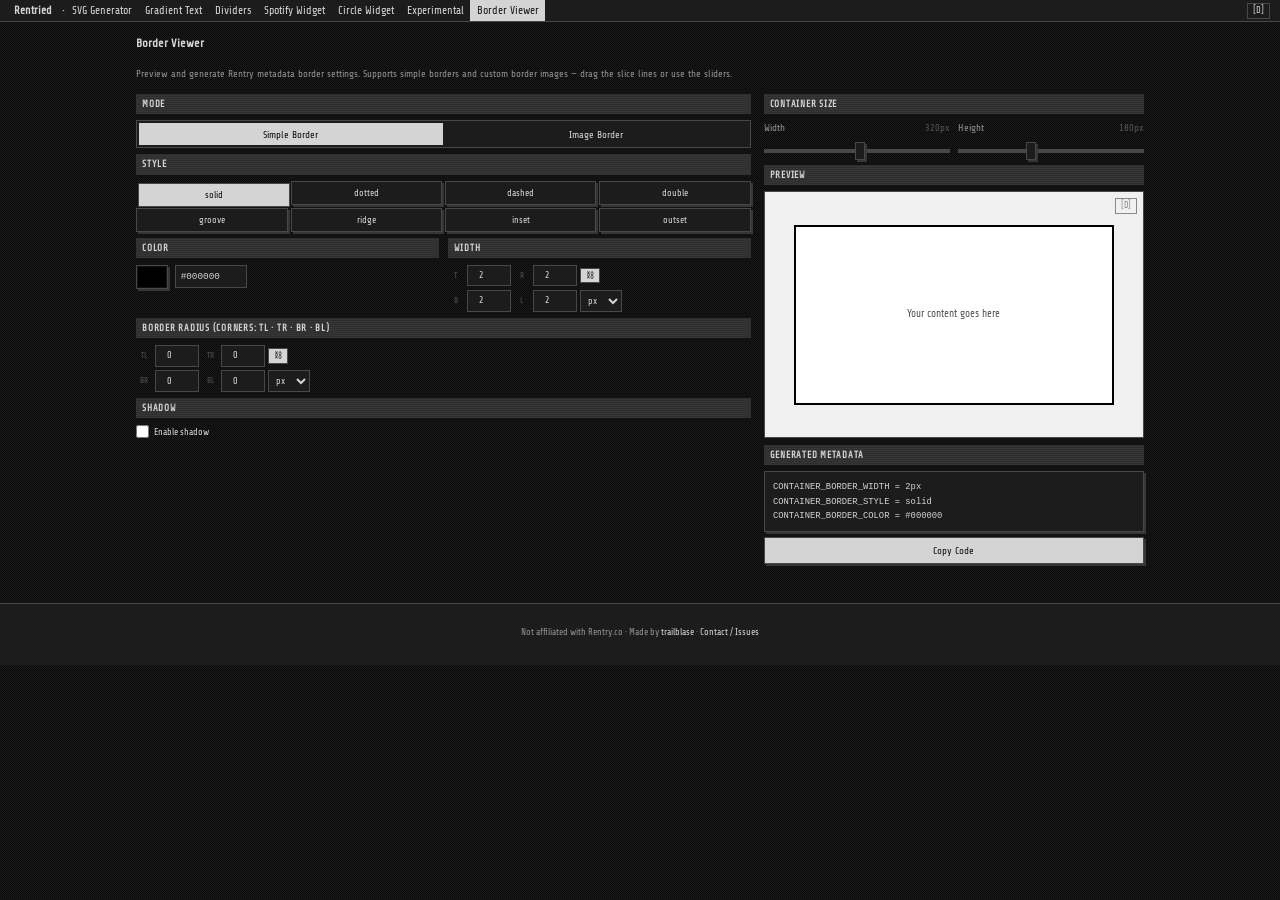
==== border-viewer/index.html @ 6f310398 "new UI and border tool" ====
<!DOCTYPE html>
<html lang="en" data-theme="dark">
<head>
  <meta charset="UTF-8">
  <meta name="viewport" content="width=device-width, initial-scale=1.0">
  <title>Border Viewer — Rentried</title>
  <link rel="preconnect" href="https://fonts.googleapis.com">
  <link rel="preconnect" href="https://fonts.gstatic.com" crossorigin>
  <link href="https://fonts.googleapis.com/css2?family=Share+Tech&display=swap" rel="stylesheet">
  <link rel="stylesheet" href="https://cdn.jsdelivr.net/npm/bootstrap@5.3.3/dist/css/bootstrap.min.css">
  <link rel="stylesheet" href="../shared/styles.css">
  <script>document.documentElement.setAttribute('data-theme', localStorage.getItem('rentried-theme') || 'dark');</script>
  <style>
    .slice-wrap {
      position: relative;
      border: 1px solid var(--border);
      margin-bottom: 0.5rem;
      background: var(--surface-alt);
    }
    #sliceCanvas {
      display: block;
      width: 100%;
      height: auto;
      cursor: crosshair;
    }
    .preview-outer {
      min-height: 240px;
      display: flex;
      align-items: center;
      justify-content: center;
      padding: 2.5rem;
      overflow: visible;
      background: #f0f0f0;
      border: 1px solid var(--border);
      position: relative;
    }
    .preview-outer.dark-bg { background: #1a1a1a; }
    #previewBox {
      box-sizing: border-box;
      display: flex;
      align-items: center;
      justify-content: center;
      padding: 1rem;
      flex-shrink: 0;
      font-size: 0.8rem;
      color: #555;
      text-align: center;
      background: #fff;
      min-width: 60px;
      min-height: 40px;
    }
    .preview-outer.dark-bg #previewBox {
      background: #222;
      color: #aaa;
    }
    .unit-sel {
      background: var(--input-bg);
      border: 1px solid var(--border);
      color: var(--text);
      font-family: inherit;
      font-size: 0.7rem;
      padding: 0 3px;
      height: 22px;
      cursor: pointer;
    }
    .side-row {
      display: flex;
      align-items: center;
      gap: 3px;
    }
    .side-lbl {
      font-size: 0.62rem;
      color: var(--text-subtle);
      min-width: 16px;
      text-align: center;
    }
    .side-num {
      width: 44px;
      padding: 0.2rem 0.3rem;
      font-size: 0.75rem;
      text-align: center;
    }
    .link-btn {
      background: none;
      border: 1px solid var(--border);
      color: var(--text-subtle);
      cursor: pointer;
      font-size: 0.65rem;
      padding: 1px 5px;
      line-height: 1.4;
      flex-shrink: 0;
      transition: background 0s, color 0s, transform 0.12s cubic-bezier(0.34, 1.56, 0.64, 1);
    }
    .link-btn.on {
      background: var(--active-bg);
      color: var(--active-text);
    }
    .link-btn:hover { transform: scale(1.1); }
    .theme-preview-btn {
      position: absolute;
      top: 6px;
      right: 6px;
      background: none;
      border: 1px solid #888;
      color: #888;
      font-family: inherit;
      font-size: 0.65rem;
      padding: 1px 5px;
      cursor: pointer;
      line-height: 1.4;
    }
    .slice-val {
      font-size: 0.68rem;
      color: var(--text-subtle);
      min-width: 30px;
      text-align: right;
      font-family: 'Courier New', monospace;
    }
    .inline-check {
      display: flex;
      align-items: center;
      gap: 5px;
      font-size: 0.72rem;
      color: var(--text);
    }
    .inline-check input { cursor: pointer; }
    .inline-check label { cursor: pointer; }
    .help-note {
      font-size: 0.68rem;
      color: var(--text-subtle);
      font-style: italic;
      margin-top: 3px;
    }
  </style>
</head>
<body data-page="border-viewer">
  <site-header active-page="border-viewer"></site-header>

  <div class="page">
    <div class="mb-3">
      <p class="page-title">Border Viewer</p>
      <p class="page-desc">Preview and generate Rentry metadata border settings. Supports simple borders and custom border images — drag the slice lines or use the sliders.</p>
    </div>

    <div class="tool-layout">

      <!-- ── Left: Controls ── -->
      <div class="d-flex flex-column gap-2" style="min-width:0">

        <!-- Mode -->
        <div>
          <div class="panel-header">Mode</div>
          <div class="toggle-group">
            <button class="toggle-btn active" data-mode="simple">Simple Border</button>
            <button class="toggle-btn" data-mode="image">Image Border</button>
          </div>
        </div>

        <!-- ══ SIMPLE ══ -->
        <div id="simplePanel">

          <div class="panel-header">Style</div>
          <div class="options-grid" style="grid-template-columns:repeat(4,1fr)">
            <button class="option-btn selected" data-style="solid">solid</button>
            <button class="option-btn" data-style="dotted">dotted</button>
            <button class="option-btn" data-style="dashed">dashed</button>
            <button class="option-btn" data-style="double">double</button>
            <button class="option-btn" data-style="groove">groove</button>
            <button class="option-btn" data-style="ridge">ridge</button>
            <button class="option-btn" data-style="inset">inset</button>
            <button class="option-btn" data-style="outset">outset</button>
          </div>

          <div class="controls-grid mt-2">
            <div>
              <div class="panel-header">Color</div>
              <div class="d-flex align-items-center gap-2">
                <input type="color" class="color-picker" id="bColor" value="#000000">
                <input type="text" class="hex-input" id="bColorHex" value="#000000">
              </div>
            </div>
            <div>
              <div class="panel-header">Width</div>
              <div class="side-row mb-1">
                <span class="side-lbl">T</span>
                <input type="number" class="number-input side-num side-inp" data-grp="bW" data-i="0" value="2" min="0" max="40">
                <span class="side-lbl">R</span>
                <input type="number" class="number-input side-num side-inp" data-grp="bW" data-i="1" value="2" min="0" max="40">
                <button class="link-btn on" data-link="bW" title="Link all sides">⛓</button>
              </div>
              <div class="side-row">
                <span class="side-lbl">B</span>
                <input type="number" class="number-input side-num side-inp" data-grp="bW" data-i="2" value="2" min="0" max="40">
                <span class="side-lbl">L</span>
                <input type="number" class="number-input side-num side-inp" data-grp="bW" data-i="3" value="2" min="0" max="40">
                <select class="unit-sel" data-unit="bW">
                  <option value="px">px</option>
                  <option value="%">%</option>
                  <option value="rem">rem</option>
                  <option value="vh">vh</option>
                  <option value="hw">hw</option>
                </select>
              </div>
            </div>
          </div>

          <div class="mt-2">
            <div class="panel-header">Border Radius (corners: TL · TR · BR · BL)</div>
            <div class="side-row mb-1">
              <span class="side-lbl">TL</span>
              <input type="number" class="number-input side-num side-inp" data-grp="bR" data-i="0" value="0" min="0" max="200">
              <span class="side-lbl">TR</span>
              <input type="number" class="number-input side-num side-inp" data-grp="bR" data-i="1" value="0" min="0" max="200">
              <button class="link-btn on" data-link="bR" title="Link all corners">⛓</button>
            </div>
            <div class="side-row">
              <span class="side-lbl">BR</span>
              <input type="number" class="number-input side-num side-inp" data-grp="bR" data-i="2" value="0" min="0" max="200">
              <span class="side-lbl">BL</span>
              <input type="number" class="number-input side-num side-inp" data-grp="bR" data-i="3" value="0" min="0" max="200">
              <select class="unit-sel" data-unit="bR">
                <option value="px">px</option>
                <option value="%">%</option>
                <option value="rem">rem</option>
                <option value="vh">vh</option>
                <option value="hw">hw</option>
              </select>
            </div>
          </div>

        </div>

        <!-- ══ IMAGE ══ -->
        <div id="imagePanel" style="display:none">

          <div class="panel-header">Image Source</div>
          <input type="text" class="text-input" id="imgUrl"
            placeholder="Paste image URL (e.g. from rentry.co/metadataborders)…"
            style="min-height:unset;padding:0.375rem 0.5rem;resize:none">
          <div class="d-flex align-items-center gap-2 mt-1">
            <input type="file" id="imgUpload" accept="image/*" style="font-size:12px;flex:1">
            <button class="btn-sm" id="imgClear" style="display:none">✕ Clear</button>
          </div>
          <p class="help-note">Uploaded files are previewed locally. For the metadata code, host the image and paste its URL.</p>

          <div class="panel-header mt-2">Slice — drag lines or use sliders</div>
          <div class="d-flex align-items-center gap-2 mb-1">
            <span style="font-size:0.7rem;color:var(--text-subtle)">Unit:</span>
            <div class="toggle-group" style="gap:2px">
              <button class="toggle-btn active" style="padding:1px 8px;font-size:0.7rem" data-slice-unit="%">%</button>
              <button class="toggle-btn" style="padding:1px 8px;font-size:0.7rem" data-slice-unit="">no-unit (0–20)</button>
            </div>
          </div>
          <div class="slice-wrap">
            <canvas id="sliceCanvas" width="300" height="200"></canvas>
          </div>
          <div class="side-row mb-1">
            <span class="side-lbl" style="min-width:14px">T</span>
            <input type="range" class="slider" id="sliceT" min="0" max="100" value="33" style="flex:1">
            <span class="slice-val" id="sliceTv">33%</span>
            <span class="side-lbl" style="min-width:14px;margin-left:6px">R</span>
            <input type="range" class="slider" id="sliceR" min="0" max="100" value="33" style="flex:1">
            <span class="slice-val" id="sliceRv">33%</span>
          </div>
          <div class="side-row mb-1">
            <span class="side-lbl" style="min-width:14px">B</span>
            <input type="range" class="slider" id="sliceB" min="0" max="100" value="33" style="flex:1">
            <span class="slice-val" id="sliceBv">33%</span>
            <span class="side-lbl" style="min-width:14px;margin-left:6px">L</span>
            <input type="range" class="slider" id="sliceL" min="0" max="100" value="33" style="flex:1">
            <span class="slice-val" id="sliceLv">33%</span>
          </div>
          <div class="inline-check mb-1">
            <input type="checkbox" id="sliceFill">
            <label for="sliceFill">Fill center (show image inside container)</label>
          </div>

          <div class="controls-grid mt-1">
            <div>
              <div class="panel-header">Image Width</div>
              <div class="side-row mb-1">
                <span class="side-lbl">T</span>
                <input type="number" class="number-input side-num side-inp" data-grp="iW" data-i="0" value="30" min="0" max="30">
                <span class="side-lbl">R</span>
                <input type="number" class="number-input side-num side-inp" data-grp="iW" data-i="1" value="30" min="0" max="30">
                <button class="link-btn on" data-link="iW">⛓</button>
              </div>
              <div class="side-row">
                <span class="side-lbl">B</span>
                <input type="number" class="number-input side-num side-inp" data-grp="iW" data-i="2" value="30" min="0" max="30">
                <span class="side-lbl">L</span>
                <input type="number" class="number-input side-num side-inp" data-grp="iW" data-i="3" value="30" min="0" max="30">
                <select class="unit-sel" data-unit="iW">
                  <option value="px">px</option>
                  <option value="%">%</option>
                  <option value="">no-unit</option>
                </select>
              </div>
            </div>
            <div>
              <div class="panel-header">Outset</div>
              <div class="side-row mb-1">
                <span class="side-lbl">T</span>
                <input type="number" class="number-input side-num side-inp" data-grp="iO" data-i="0" value="0" min="0" max="30">
                <span class="side-lbl">R</span>
                <input type="number" class="number-input side-num side-inp" data-grp="iO" data-i="1" value="0" min="0" max="30">
                <button class="link-btn on" data-link="iO">⛓</button>
              </div>
              <div class="side-row">
                <span class="side-lbl">B</span>
                <input type="number" class="number-input side-num side-inp" data-grp="iO" data-i="2" value="0" min="0" max="30">
                <span class="side-lbl">L</span>
                <input type="number" class="number-input side-num side-inp" data-grp="iO" data-i="3" value="0" min="0" max="30">
                <select class="unit-sel" data-unit="iO">
                  <option value="px">px</option>
                  <option value="">no-unit</option>
                </select>
              </div>
            </div>
          </div>

          <div class="mt-2">
            <div class="panel-header">Repeat</div>
            <div class="options-grid" style="grid-template-columns:repeat(4,1fr)">
              <button class="option-btn selected" data-repeat="stretch">stretch</button>
              <button class="option-btn" data-repeat="repeat">repeat</button>
              <button class="option-btn" data-repeat="round">round</button>
              <button class="option-btn" data-repeat="space">space</button>
            </div>
          </div>

        </div>

        <!-- ══ SHADOW ══ -->
        <div>
          <div class="panel-header">Shadow</div>
          <div class="inline-check mb-2">
            <input type="checkbox" id="shadowOn">
            <label for="shadowOn">Enable shadow</label>
          </div>
          <div id="shadowPanel" style="display:none">
            <div class="d-flex align-items-center gap-2 mb-2">
              <label class="ctrl-label">Color:</label>
              <input type="color" class="color-picker" id="shColor" value="#000000">
              <input type="text" class="hex-input" id="shColorHex" value="#000000">
            </div>
            <div class="controls-grid">
              <div>
                <div class="slider-label d-flex justify-content-between mb-1">
                  <span>Offset X</span><span id="shXv">0px</span>
                </div>
                <input type="range" class="slider" id="shX" min="-15" max="15" value="0">
              </div>
              <div>
                <div class="slider-label d-flex justify-content-between mb-1">
                  <span>Offset Y</span><span id="shYv">4px</span>
                </div>
                <input type="range" class="slider" id="shY" min="-15" max="15" value="4">
              </div>
              <div>
                <div class="slider-label d-flex justify-content-between mb-1">
                  <span>Spread</span><span id="shSpv">5px</span>
                </div>
                <input type="range" class="slider" id="shSp" min="0" max="30" value="5">
              </div>
              <div>
                <div class="slider-label d-flex justify-content-between mb-1">
                  <span>Blur</span><span id="shBlv">10px</span>
                </div>
                <input type="range" class="slider" id="shBl" min="0" max="30" value="10">
              </div>
            </div>
          </div>
        </div>

      </div>

      <!-- ── Right: Preview + Output ── -->
      <div class="tool-output">
        <div>

          <div class="panel-header">Container Size</div>
          <div class="controls-grid mb-2">
            <div>
              <div class="slider-label d-flex justify-content-between mb-1">
                <span>Width</span><span id="pwv">320px</span>
              </div>
              <input type="range" class="slider" id="pw" min="60" max="560" value="320">
            </div>
            <div>
              <div class="slider-label d-flex justify-content-between mb-1">
                <span>Height</span><span id="phv">180px</span>
              </div>
              <input type="range" class="slider" id="ph" min="40" max="400" value="180">
            </div>
          </div>

          <div class="panel-header">Preview</div>
          <div class="preview-outer mb-2" id="previewOuter">
            <button class="theme-preview-btn" id="previewThemeBtn">[D]</button>
            <div id="previewBox">Your content goes here</div>
          </div>

          <div class="panel-header">Generated Metadata</div>
          <div class="code-output" id="codeOutput"></div>
          <button class="copy-btn" id="copyBtn">Copy Code</button>

        </div>
      </div>

    </div>
  </div>

  <script src="https://cdn.jsdelivr.net/npm/bootstrap@5.3.3/dist/js/bootstrap.bundle.min.js"></script>
  <script type="module" src="border-viewer.js"></script>
  <site-footer></site-footer>
</body>
</html>
---- shared/styles.css ----
@import url('https://fonts.googleapis.com/css2?family=Share+Tech&display=swap');

:root {
  --bg: #ffffff;
  --surface: #ffffff;
  --surface-alt: #eeeeee;
  --surface-raised: #e2e2e2;
  --border: #000000;
  --border-strong: #000000;
  --text: #000000;
  --text-muted: #333333;
  --text-subtle: #666666;
  --btn-bg: #ffffff;
  --input-bg: #ffffff;
  --active-bg: #000000;
  --active-text: #ffffff;
  --radius: 0px;
  --radius-sm: 0px;
  --shadow: 2px 2px 0 #000000;
  --shadow-lg: 4px 4px 0 #000000;
}

[data-theme="dark"] {
  --bg: #121212;
  --surface: #1c1c1c;
  --surface-alt: #242424;
  --surface-raised: #2e2e2e;
  --border: #484848;
  --border-strong: #6e6e6e;
  --text: #d4d4d4;
  --text-muted: #909090;
  --text-subtle: #525252;
  --btn-bg: #1c1c1c;
  --input-bg: #1c1c1c;
  --active-bg: #d4d4d4;
  --active-text: #121212;
  --shadow: 2px 2px 0 #363636;
  --shadow-lg: 4px 4px 0 #363636;
}

[data-theme="dark"] .panel-header {
  background: var(--surface-raised);
  color: var(--text);
  background-image: repeating-linear-gradient(
    to bottom,
    rgba(255,255,255,0) 0px,
    rgba(255,255,255,0) 1px,
    rgba(255,255,255,0.04) 1px,
    rgba(255,255,255,0.04) 2px
  );
}

html {
  font-size: 13px;
}

body {
  font-family: 'Share Tech', sans-serif;
  background-color: #b8b8b8;
  background-image: repeating-conic-gradient(#c4c4c4 0% 25%, #acacac 0% 50%);
  background-size: 2px 2px;
  color: var(--text);
  line-height: 1.5;
  min-height: 100vh;
  -webkit-font-smoothing: antialiased;
  -moz-osx-font-smoothing: grayscale;
}

[data-theme="dark"] body {
  background-color: #121212;
  background-image: repeating-conic-gradient(#181818 0% 25%, #0c0c0c 0% 50%);
}

::selection {
  background: #000000;
  color: #ffffff;
}

[data-theme="dark"] ::selection {
  background: #ffffff;
  color: #000000;
}

site-header,
site-footer { display: contents; }

.site-header {
  display: flex;
  align-items: center;
  gap: 0;
  padding: 0 0.75rem;
  height: 22px;
  border-bottom: 1px solid var(--border);
  background: var(--surface);
  position: sticky;
  top: 0;
  z-index: 100;
}

.site-logo {
  font-size: 0.85rem;
  font-weight: 700;
  color: var(--text);
  text-decoration: none;
  display: inline-block;
  flex-shrink: 0;
  margin-right: 0.5rem;
  padding: 0 0.3rem;
  line-height: 22px;
  transition: background 0s, color 0s, transform 0.18s cubic-bezier(0.34, 1.56, 0.64, 1);
}

.site-logo:hover {
  background: var(--text);
  color: var(--surface);
}

.site-nav {
  display: flex;
  align-items: stretch;
  gap: 0;
  flex: 1;
  height: 100%;
}

.nav-link {
  font-size: 0.85rem;
  color: var(--text);
  text-decoration: none;
  padding: 0 0.5rem;
  display: flex;
  align-items: center;
  line-height: 1;
  transition: background 0s, color 0s;
}

.nav-link:hover {
  background: var(--text);
  color: var(--surface);
}

.nav-link.active {
  background: var(--text);
  color: var(--surface);
  font-weight: 400;
}

.nav-sep { display: none; }

.theme-toggle {
  background: none;
  border: 1px solid var(--border);
  color: var(--text);
  cursor: pointer;
  font-family: inherit;
  font-size: 0.7rem;
  padding: 1px 5px;
  line-height: 1;
  height: 16px;
  display: flex;
  align-items: center;
  margin-left: auto;
  flex-shrink: 0;
  transition: background 0s, color 0s, transform 0.2s cubic-bezier(0.34, 1.56, 0.64, 1);
}

.theme-toggle:hover {
  background: var(--text);
  color: var(--surface);
}

.page {
  max-width: 1040px;
  margin: 0 auto;
  padding: 1rem 1.25rem;
}

.page-title {
  font-size: 0.92rem;
  font-weight: 700;
  color: var(--text);
  letter-spacing: 0;
}

.page-desc {
  font-size: 0.77rem;
  color: var(--text-muted);
  margin-top: 0.2rem;
}

.page-desc a {
  color: var(--text);
  text-decoration: underline;
  text-underline-offset: 2px;
}

.page-desc a:hover {
  background: var(--text);
  color: var(--surface);
  text-decoration: none;
}

.tool-layout {
  display: grid;
  grid-template-columns: 1fr 380px;
  gap: 1rem;
  align-items: start;
}

.tool-output {
  position: sticky;
  top: 30px;
}

.panel-header {
  font-size: 0.72rem;
  font-weight: 700;
  text-transform: uppercase;
  letter-spacing: 0.08em;
  color: var(--active-text);
  background: var(--active-bg);
  margin-bottom: 0.5rem;
  padding: 3px 6px;
  background-image:
    repeating-linear-gradient(
      to bottom,
      rgba(255,255,255,0) 0px,
      rgba(255,255,255,0) 1px,
      rgba(255,255,255,0.08) 1px,
      rgba(255,255,255,0.08) 2px
    );
}

.controls-grid {
  display: grid;
  grid-template-columns: repeat(2, 1fr);
  gap: 0.625rem;
}

textarea.text-input {
  min-height: 70px;
  resize: none;
}

.section-label  { font-size: 0.77rem; color: var(--text-muted); }
.unit           { font-size: 0.77rem; color: var(--text-subtle); }
.slider-label   { font-size: 0.77rem; color: var(--text-muted); }
.slider-label span:last-child { font-family: inherit; color: var(--text-subtle); }
.divider        { height: 1px; background: var(--border); }

.ctrl-label {
  font-size: 0.77rem;
  color: var(--text);
  min-width: 40px;
}

.toggle-group {
  display: flex;
  background: var(--input-bg);
  border: 1px solid var(--border);
  padding: 2px;
  gap: 2px;
}

.toggle-btn {
  flex: 1;
  padding: 0.25rem 0.4rem;
  border: none;
  background: transparent;
  color: var(--text);
  font-family: inherit;
  font-size: 0.77rem;
  cursor: pointer;
  transition: background 0s, color 0s, transform 0.15s cubic-bezier(0.34, 1.56, 0.64, 1);
  touch-action: manipulation;
}

.toggle-btn:hover {
  background: var(--text);
  color: var(--surface);
}

.toggle-btn.active {
  background: var(--active-bg);
  color: var(--active-text);
  font-weight: 400;
  box-shadow: none;
}

.options-grid {
  display: grid;
  grid-template-columns: repeat(3, 1fr);
  gap: 3px;
}

.options-grid.cols-2 { grid-template-columns: repeat(2, 1fr); }

.options-grid.cols-4,
.direction-grid { grid-template-columns: repeat(4, 1fr); }

.option-btn {
  padding: 0.3rem 0.25rem;
  background: var(--btn-bg);
  border: 1px solid var(--border);
  color: var(--text);
  cursor: pointer;
  font-family: inherit;
  font-size: 0.72rem;
  text-align: center;
  transition: background 0s, color 0s, transform 0.12s cubic-bezier(0.34, 1.56, 0.64, 1), box-shadow 0.12s;
  touch-action: manipulation;
  user-select: none;
  box-shadow: var(--shadow);
}

.option-btn:hover {
  background: var(--text);
  color: var(--surface);
  box-shadow: none;
  transform: translate(2px, 2px);
}

.option-btn.selected {
  background: var(--active-bg);
  color: var(--active-text);
  box-shadow: none;
  transform: translate(2px, 2px);
}

.direction-btn {
  padding: 0.3rem;
  background: var(--btn-bg);
  border: 1px solid var(--border);
  color: var(--text);
  cursor: pointer;
  font-size: 1rem;
  text-align: center;
  transition: background 0s, color 0s, transform 0.12s cubic-bezier(0.34, 1.56, 0.64, 1), box-shadow 0.12s;
  touch-action: manipulation;
  box-shadow: var(--shadow);
}

.direction-btn:hover {
  background: var(--text);
  color: var(--surface);
  box-shadow: none;
  transform: translate(2px, 2px);
}

.direction-btn.selected {
  background: var(--active-bg);
  color: var(--active-text);
  box-shadow: none;
  transform: translate(2px, 2px);
}

.font-grid {
  display: grid;
  grid-template-columns: repeat(2, 1fr);
  gap: 2px;
  max-height: 175px;
  overflow-y: auto;
  padding-right: 0.25rem;
}

.font-option {
  padding: 0.2rem 0.375rem;
  background: none;
  border: none;
  color: var(--text);
  cursor: pointer;
  font-size: 0.72rem;
  text-align: left;
  white-space: nowrap;
  overflow: hidden;
  text-overflow: ellipsis;
  transition: background 0s, color 0s, transform 0.12s cubic-bezier(0.34, 1.56, 0.64, 1);
}

.font-option:hover {
  background: var(--text);
  color: var(--surface);
}

.font-option.selected {
  background: var(--active-bg);
  color: var(--active-text);
  font-weight: 400;
}

.text-input,
.hex-input,
.number-input {
  background: var(--input-bg);
  border: 1px solid var(--border);
  border-radius: 0;
  color: var(--text);
  font-family: inherit;
}

.text-input:focus,
.hex-input:focus,
.number-input:focus {
  outline: 2px solid var(--border);
  outline-offset: -2px;
}

.text-input {
  width: 100%;
  padding: 0.375rem 0.5rem;
  font-size: 0.85rem;
  resize: vertical;
  min-height: 64px;
  line-height: 1.5;
}

.text-input::placeholder { color: var(--text-subtle); }

.hex-input {
  width: 72px;
  padding: 0.25rem 0.375rem;
  font-family: 'Courier New', monospace;
  font-size: 0.72rem;
}

.number-input {
  width: 65px;
  padding: 0.25rem 0.375rem;
  font-size: 0.77rem;
  text-align: center;
}

select.number-input {
  cursor: pointer;
  text-align: left;
  width: 90px;
  appearance: none;
  background-image: url("data:image/svg+xml,%3Csvg xmlns='http://www.w3.org/2000/svg' width='10' height='6'%3E%3Cpath d='M0 0l5 6 5-6z' fill='%23000'/%3E%3C/svg%3E");
  background-repeat: no-repeat;
  background-position: right 8px center;
  padding-right: 24px;
}

[data-theme="dark"] select.number-input {
  background-image: url("data:image/svg+xml,%3Csvg xmlns='http://www.w3.org/2000/svg' width='10' height='6'%3E%3Cpath d='M0 0l5 6 5-6z' fill='%23fff'/%3E%3C/svg%3E");
}

select.number-input option {
  background: var(--input-bg);
  color: var(--text);
}

.color-picker {
  width: 32px;
  height: 24px;
  border: 1px solid var(--border);
  border-radius: 0;
  cursor: pointer;
  background: none;
  padding: 1px;
  box-shadow: var(--shadow);
}

.color-picker::-webkit-color-swatch-wrapper { padding: 0; }
.color-picker::-webkit-color-swatch { border: none; border-radius: 0; }

.slider {
  width: 100%;
  height: 4px;
  -webkit-appearance: none;
  appearance: none;
  background: var(--border);
  border-radius: 0;
  outline: none;
  cursor: pointer;
}

.slider::-webkit-slider-thumb {
  -webkit-appearance: none;
  width: 10px;
  height: 18px;
  background: var(--surface);
  border: 1px solid var(--border);
  border-radius: 0;
  cursor: pointer;
  transition: transform 0.15s cubic-bezier(0.34, 1.56, 0.64, 1), background 0s;
  box-shadow: var(--shadow);
}

.slider::-webkit-slider-thumb:hover {
  background: var(--text);
  transform: none;
}

.checkbox-group input[type="checkbox"] {
  width: 12px;
  height: 12px;
  accent-color: var(--text);
  cursor: pointer;
  flex-shrink: 0;
  border-radius: 0;
}

.checkbox-group label {
  font-size: 0.77rem;
  color: var(--text);
  cursor: pointer;
  font-weight: 400;
}

.collapsible-settings {
  border-top: 1px solid var(--border);
  display: none;
}

.collapsible-settings.visible { display: block; }

.preview-area {
  background: var(--surface);
  border: 1px solid var(--border);
  border-radius: 0;
  min-height: 120px;
  max-height: 240px;
  display: flex;
  align-items: center;
  justify-content: center;
  padding: 1rem;
  margin-bottom: 0.5rem;
  overflow: hidden;
  box-shadow: var(--shadow-lg);
}

#previewContent {
  width: 100%;
  max-width: 100%;
  max-height: 100%;
  display: flex;
  align-items: center;
  justify-content: center;
  overflow: hidden;
}

#previewContent svg { max-width: 100%; overflow: hidden; }

.code-output {
  background: var(--surface);
  border: 1px solid var(--border);
  border-radius: 0;
  padding: 0.625rem;
  font-family: 'Courier New', monospace;
  font-size: 0.68rem;
  line-height: 1.6;
  max-height: 150px;
  overflow: auto;
  white-space: pre-wrap;
  word-break: break-all;
  color: var(--text);
  box-shadow: var(--shadow);
}

.copy-btn {
  width: 100%;
  padding: 0.375rem 1rem;
  margin-top: 0.375rem;
  background: var(--active-bg);
  border: 1px solid var(--border);
  border-radius: 0;
  color: var(--active-text);
  font-family: inherit;
  font-size: 0.77rem;
  font-weight: 400;
  cursor: pointer;
  transition: background 0s, color 0s, transform 0.12s cubic-bezier(0.34, 1.56, 0.64, 1), box-shadow 0.12s;
  touch-action: manipulation;
  box-shadow: var(--shadow);
}

.copy-btn:hover {
  opacity: 1;
  box-shadow: none;
  transform: translate(2px, 2px);
}

.copy-btn.copied {
  opacity: 0.7;
  box-shadow: none;
  transform: translate(2px, 2px);
}

.btn-sm {
  padding: 0.2rem 0.5rem;
  background: var(--btn-bg);
  border: 1px solid var(--border);
  color: var(--text);
  font-family: inherit;
  font-size: 0.72rem;
  cursor: pointer;
  line-height: 1;
  box-shadow: var(--shadow);
}

.btn-sm:hover {
  background: var(--text);
  color: var(--surface);
  box-shadow: none;
  transform: translate(2px, 2px);
}

.color-stop {
  display: flex;
  align-items: center;
  gap: 0.25rem;
  background: var(--btn-bg);
  border: 1px solid var(--border);
  border-radius: 0;
  padding: 0.2rem 0.375rem;
}

.color-stop input[type="color"] {
  width: 22px;
  height: 22px;
  border: 1px solid var(--border);
  border-radius: 0;
  cursor: pointer;
  background: none;
  padding: 0;
}

.color-stop input[type="color"]::-webkit-color-swatch-wrapper { padding: 0; }
.color-stop input[type="color"]::-webkit-color-swatch { border: none; border-radius: 0; }

.color-hex {
  font-family: 'Courier New', monospace;
  font-size: 0.65rem;
  color: var(--text-subtle);
}

.remove-btn {
  background: none;
  border: none;
  color: var(--text-subtle);
  cursor: pointer;
  font-size: 0.875rem;
  line-height: 1;
  padding: 0 0.1rem;
  opacity: 0;
  transition: opacity 0.1s, color 0.1s, transform 0.15s cubic-bezier(0.34, 1.56, 0.64, 1);
}

.color-stop:hover .remove-btn { opacity: 1; }
.remove-btn:hover { color: var(--text); }

.add-color-btn {
  width: 30px;
  height: 28px;
  border: 1px dashed var(--border);
  border-radius: 0;
  background: transparent;
  color: var(--text);
  font-size: 1rem;
  cursor: pointer;
  transition: background 0s, color 0s, border-style 0s, transform 0.22s cubic-bezier(0.34, 1.56, 0.64, 1);
}

.add-color-btn:hover {
  background: var(--text);
  color: var(--surface);
  border-style: solid;
}

.preview-area.preview-widget { background: #ffffff; }
[data-theme="dark"] .preview-area.preview-widget { background: #000000; }

.gradient-bar {
  height: 4px;
  border-radius: 0;
  margin-top: 0.5rem;
  border: 1px solid var(--border);
}

.presets-grid {
  display: grid;
  grid-template-columns: repeat(4, 1fr);
  gap: 3px;
  margin-top: 0.375rem;
}

.preset-btn {
  height: 24px;
  border: 1px solid var(--border);
  border-radius: 0;
  cursor: pointer;
  transition: transform 0.15s cubic-bezier(0.34, 1.56, 0.64, 1), box-shadow 0.12s;
  box-shadow: var(--shadow);
}

.preset-btn:hover {
  transform: translate(2px, 2px);
  box-shadow: none;
}

::-webkit-scrollbar { width: 8px; height: 8px; }
::-webkit-scrollbar-track { background: var(--surface-alt); border-left: 1px solid var(--border); }
::-webkit-scrollbar-thumb {
  background: var(--text);
  border-radius: 0;
}

.site-footer {
  border-top: 1px solid var(--border);
  margin-top: 2rem;
  padding: 0.625rem 0 0.875rem;
  font-size: 0.72rem;
  color: var(--text-muted);
  text-align: center;
  line-height: 1.7;
  background: var(--surface);
}

.site-footer a { color: var(--text); text-decoration: none; }
.site-footer a:hover { background: var(--text); color: var(--surface); }

.nav-dropdown-btn {
  background: none;
  border: none;
  color: var(--text);
  font-family: inherit;
  font-size: 0.85rem;
  font-weight: 400;
  cursor: pointer;
  padding: 0 0.5rem;
  height: 22px;
  line-height: 1;
}

.nav-dropdown-btn:hover {
  background: var(--text);
  color: var(--surface);
}

.nav-dropdown-menu {
  background: var(--surface);
  border: 1px solid var(--border);
  border-radius: 0;
  padding: 0;
  min-width: 160px;
  box-shadow: var(--shadow-lg);
}

.nav-dropdown-item {
  display: block;
  padding: 0.35rem 0.75rem;
  font-size: 0.82rem;
  color: var(--text);
  text-decoration: none;
  transition: background 0s, color 0s, transform 0.12s cubic-bezier(0.34, 1.56, 0.64, 1);
}

.nav-dropdown-item:hover {
  background: var(--text);
  color: var(--surface);
}

.nav-dropdown-item.active {
  background: var(--text);
  color: var(--surface);
  font-weight: 400;
}

@media (max-width: 1024px) {
  .tool-layout { grid-template-columns: 1fr; }
  .tool-output  { position: static; }
}

@media (max-width: 640px) {
  .page { padding: 0.75rem; }

  .site-header { padding: 0 0.5rem; }

  .controls-grid { grid-template-columns: 1fr; }

  .option-btn   { padding: 0.5rem 0.375rem; font-size: 0.77rem; }
  .toggle-btn   { padding: 0.375rem 0.5rem; }
  .direction-btn { padding: 0.375rem; }
  .copy-btn     { padding: 1rem; font-size: 0.9rem; }

  .options-grid.cols-4,
  .direction-grid { grid-template-columns: repeat(2, 1fr); }

  .presets-grid { grid-template-columns: repeat(3, 1fr); }

  .preview-area { overflow: hidden; }
  .preview-area svg,
  .preview-area > * { max-width: 100%; }
}

@keyframes navPop {
  0%   { transform: translateY(0); }
  50%  { transform: translateY(-2px); }
  100% { transform: translateY(0); }
}

@keyframes popIn {
  0%   { transform: translate(2px, 2px) scale(0.85); }
  55%  { transform: translate(2px, 2px) scale(1.08); }
  100% { transform: translate(2px, 2px) scale(1); }
}

@keyframes starFade {
  0%   { opacity: 1; transform: translate(-50%, -50%) scale(1) rotate(0deg); }
  100% { opacity: 0; transform: translate(-50%, calc(-50% - 48px)) scale(0.1) rotate(200deg); }
}

@keyframes floatUp {
  0%   { opacity: 1; transform: translateX(-50%) translateY(0) scale(1); }
  25%  { opacity: 1; transform: translateX(-50%) translateY(-12px) scale(1.05); }
  100% { opacity: 0; transform: translateX(-50%) translateY(-55px) scale(0.85); }
}

.site-logo:hover { transform: scale(1.05); }

.nav-link:hover { animation: navPop 0.25s ease; }

.nav-dropdown-btn:hover { animation: navPop 0.25s ease; }

.nav-dropdown-item:hover { transform: translateX(4px); }

.theme-toggle:hover  { transform: scale(1.08); }
.theme-toggle:active { transform: scale(0.9); }

.toggle-btn:hover  { transform: scale(1.03); }
.toggle-btn:active { transform: scale(0.96); }

.copy-btn.copied {
  opacity: 1;
  animation: popIn 0.28s cubic-bezier(0.34, 1.56, 0.64, 1) forwards;
}

.preview-area {
  transition: box-shadow 0.18s, transform 0.18s cubic-bezier(0.34, 1.56, 0.64, 1);
}
.preview-area:hover {
  box-shadow: 6px 6px 0 var(--text);
  transform: translate(-2px, -2px);
}

.color-picker {
  transition: transform 0.18s cubic-bezier(0.34, 1.56, 0.64, 1);
}
.color-picker:hover { transform: scale(1.08); }

.color-stop input[type="color"] {
  transition: transform 0.18s cubic-bezier(0.34, 1.56, 0.64, 1);
}
.color-stop input[type="color"]:hover { transform: scale(1.1); }

.font-option:hover { transform: translateX(4px); }

.remove-btn:hover { transform: scale(1.2) rotate(12deg); }

.add-color-btn:hover { transform: scale(1.08) rotate(90deg); }

.preset-btn:hover {
  transform: translate(2px, 2px);
  box-shadow: none;
}

.slider::-webkit-slider-thumb:hover { transform: scaleY(1.2); }

.checkbox-group input[type="checkbox"] {
  transition: transform 0.15s cubic-bezier(0.34, 1.56, 0.64, 1);
}
.checkbox-group input[type="checkbox"]:checked { transform: scale(1.15); }

.site-footer a {
  display: inline-block;
  transition: background 0s, color 0s, transform 0.15s cubic-bezier(0.34, 1.56, 0.64, 1);
}
.site-footer a:hover { transform: translateY(-2px); }

[data-tip] { position: relative; }

[data-tip]::after {
  content: attr(data-tip);
  position: absolute;
  bottom: calc(100% + 8px);
  left: 50%;
  transform: translateX(-50%) scale(0.6);
  transform-origin: bottom center;
  background: var(--text);
  color: var(--surface);
  padding: 3px 8px;
  font-size: 0.65rem;
  font-family: inherit;
  white-space: nowrap;
  border: 1px solid var(--border);
  box-shadow: var(--shadow);
  pointer-events: none;
  opacity: 0;
  z-index: 1000;
  transition: opacity 0.1s, transform 0.22s cubic-bezier(0.34, 1.56, 0.64, 1);
}

[data-tip]:hover::after {
  opacity: 1;
  transform: translateX(-50%) scale(1);
}

.star-particle {
  position: fixed;
  pointer-events: none;
  z-index: 9999;
  user-select: none;
  animation: starFade 0.72s ease-out forwards;
  display: block;
  line-height: 0;
}

.star-particle svg {
  display: block;
  image-rendering: pixelated;
  image-rendering: crisp-edges;
}

.float-popup {
  position: fixed;
  pointer-events: none;
  z-index: 9999;
  user-select: none;
  font-family: inherit;
  font-size: 0.75rem;
  animation: floatUp 0.95s ease-out forwards;
  white-space: nowrap;
  background: var(--text);
  color: var(--surface);
  padding: 2px 6px;
  border: 1px solid var(--border);
  box-shadow: var(--shadow);
}

@media (hover: none) {
  .star-particle { display: none; }
}

.slice-wrap {
      position: relative;
      border: 1px solid var(--border);
      margin-bottom: 0.5rem;
      background: var(--surface-alt);
    }
    #sliceCanvas {
      display: block;
      width: 100%;
      height: auto;
      cursor: crosshair;
    }
    .preview-outer {
      min-height: 240px;
      display: flex;
      align-items: center;
      justify-content: center;
      padding: 2.5rem;
      overflow: visible;
      background: #f0f0f0;
      border: 1px solid var(--border);
      position: relative;
    }
    .preview-outer.dark-bg { background: #1a1a1a; }
    #previewBox {
      box-sizing: border-box;
      display: flex;
      align-items: center;
      justify-content: center;
      padding: 1rem;
      flex-shrink: 0;
      font-size: 0.8rem;
      color: #555;
      text-align: center;
      background: #fff;
      min-width: 60px;
      min-height: 40px;
    }
    .preview-outer.dark-bg #previewBox {
      background: #222;
      color: #aaa;
    }
    .unit-sel {
      background: var(--input-bg);
      border: 1px solid var(--border);
      color: var(--text);
      font-family: inherit;
      font-size: 0.7rem;
      padding: 0 3px;
      height: 22px;
      cursor: pointer;
    }
    .side-row {
      display: flex;
      align-items: center;
      gap: 3px;
    }
    .side-lbl {
      font-size: 0.62rem;
      color: var(--text-subtle);
      min-width: 16px;
      text-align: center;
    }
    .side-num {
      width: 44px;
      padding: 0.2rem 0.3rem;
      font-size: 0.75rem;
      text-align: center;
    }
    .link-btn {
      background: none;
      border: 1px solid var(--border);
      color: var(--text-subtle);
      cursor: pointer;
      font-size: 0.65rem;
      padding: 1px 5px;
      line-height: 1.4;
      flex-shrink: 0;
      transition: background 0s, color 0s, transform 0.12s cubic-bezier(0.34, 1.56, 0.64, 1);
    }
    .link-btn.on {
      background: var(--active-bg);
      color: var(--active-text);
    }
    .link-btn:hover { transform: scale(1.1); }
    .theme-preview-btn {
      position: absolute;
      top: 6px;
      right: 6px;
      background: none;
      border: 1px solid #888;
      color: #888;
      font-family: inherit;
      font-size: 0.65rem;
      padding: 1px 5px;
      cursor: pointer;
      line-height: 1.4;
    }
    .slice-val {
      font-size: 0.68rem;
      color: var(--text-subtle);
      min-width: 30px;
      text-align: right;
      font-family: 'Courier New', monospace;
    }
    .inline-check {
      display: flex;
      align-items: center;
      gap: 5px;
      font-size: 0.72rem;
      color: var(--text);
    }
    .inline-check input { cursor: pointer; }
    .inline-check label { cursor: pointer; }
    .help-note {
      font-size: 0.68rem;
      color: var(--text-subtle);
      font-style: italic;
      margin-top: 3px;
    }
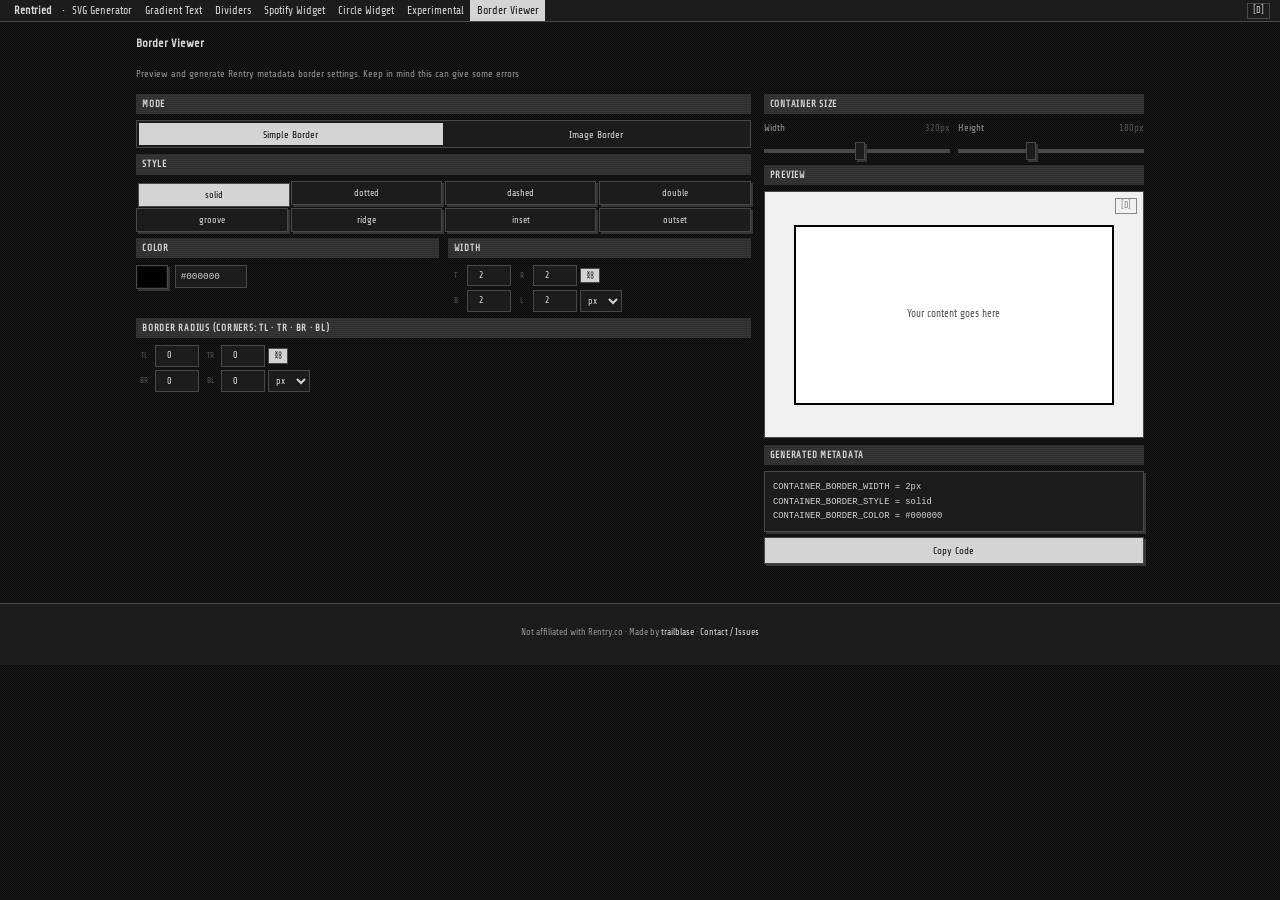
==== commit 4c34e26e: "fixes" ====
--- a/border-viewer/index.html
+++ b/border-viewer/index.html
@@ -10,128 +10,6 @@
   <link rel="stylesheet" href="https://cdn.jsdelivr.net/npm/bootstrap@5.3.3/dist/css/bootstrap.min.css">
   <link rel="stylesheet" href="../shared/styles.css">
   <script>document.documentElement.setAttribute('data-theme', localStorage.getItem('rentried-theme') || 'dark');</script>
-  <style>
-    .slice-wrap {
-      position: relative;
-      border: 1px solid var(--border);
-      margin-bottom: 0.5rem;
-      background: var(--surface-alt);
-    }
-    #sliceCanvas {
-      display: block;
-      width: 100%;
-      height: auto;
-      cursor: crosshair;
-    }
-    .preview-outer {
-      min-height: 240px;
-      display: flex;
-      align-items: center;
-      justify-content: center;
-      padding: 2.5rem;
-      overflow: visible;
-      background: #f0f0f0;
-      border: 1px solid var(--border);
-      position: relative;
-    }
-    .preview-outer.dark-bg { background: #1a1a1a; }
-    #previewBox {
-      box-sizing: border-box;
-      display: flex;
-      align-items: center;
-      justify-content: center;
-      padding: 1rem;
-      flex-shrink: 0;
-      font-size: 0.8rem;
-      color: #555;
-      text-align: center;
-      background: #fff;
-      min-width: 60px;
-      min-height: 40px;
-    }
-    .preview-outer.dark-bg #previewBox {
-      background: #222;
-      color: #aaa;
-    }
-    .unit-sel {
-      background: var(--input-bg);
-      border: 1px solid var(--border);
-      color: var(--text);
-      font-family: inherit;
-      font-size: 0.7rem;
-      padding: 0 3px;
-      height: 22px;
-      cursor: pointer;
-    }
-    .side-row {
-      display: flex;
-      align-items: center;
-      gap: 3px;
-    }
-    .side-lbl {
-      font-size: 0.62rem;
-      color: var(--text-subtle);
-      min-width: 16px;
-      text-align: center;
-    }
-    .side-num {
-      width: 44px;
-      padding: 0.2rem 0.3rem;
-      font-size: 0.75rem;
-      text-align: center;
-    }
-    .link-btn {
-      background: none;
-      border: 1px solid var(--border);
-      color: var(--text-subtle);
-      cursor: pointer;
-      font-size: 0.65rem;
-      padding: 1px 5px;
-      line-height: 1.4;
-      flex-shrink: 0;
-      transition: background 0s, color 0s, transform 0.12s cubic-bezier(0.34, 1.56, 0.64, 1);
-    }
-    .link-btn.on {
-      background: var(--active-bg);
-      color: var(--active-text);
-    }
-    .link-btn:hover { transform: scale(1.1); }
-    .theme-preview-btn {
-      position: absolute;
-      top: 6px;
-      right: 6px;
-      background: none;
-      border: 1px solid #888;
-      color: #888;
-      font-family: inherit;
-      font-size: 0.65rem;
-      padding: 1px 5px;
-      cursor: pointer;
-      line-height: 1.4;
-    }
-    .slice-val {
-      font-size: 0.68rem;
-      color: var(--text-subtle);
-      min-width: 30px;
-      text-align: right;
-      font-family: 'Courier New', monospace;
-    }
-    .inline-check {
-      display: flex;
-      align-items: center;
-      gap: 5px;
-      font-size: 0.72rem;
-      color: var(--text);
-    }
-    .inline-check input { cursor: pointer; }
-    .inline-check label { cursor: pointer; }
-    .help-note {
-      font-size: 0.68rem;
-      color: var(--text-subtle);
-      font-style: italic;
-      margin-top: 3px;
-    }
-  </style>
 </head>
 <body data-page="border-viewer">
   <site-header active-page="border-viewer"></site-header>
@@ -139,15 +17,13 @@
   <div class="page">
     <div class="mb-3">
       <p class="page-title">Border Viewer</p>
-      <p class="page-desc">Preview and generate Rentry metadata border settings. Supports simple borders and custom border images — drag the slice lines or use the sliders.</p>
+      <p class="page-desc">Preview and generate Rentry metadata border settings. Keep in mind this can give some errors</p>
     </div>
 
     <div class="tool-layout">
 
-      <!-- ── Left: Controls ── -->
       <div class="d-flex flex-column gap-2" style="min-width:0">
 
-        <!-- Mode -->
         <div>
           <div class="panel-header">Mode</div>
           <div class="toggle-group">
@@ -156,7 +32,6 @@
           </div>
         </div>
 
-        <!-- ══ SIMPLE ══ -->
         <div id="simplePanel">
 
           <div class="panel-header">Style</div>
@@ -203,7 +78,6 @@
               </div>
             </div>
           </div>
-
           <div class="mt-2">
             <div class="panel-header">Border Radius (corners: TL · TR · BR · BL)</div>
             <div class="side-row mb-1">
@@ -227,12 +101,9 @@
               </select>
             </div>
           </div>
-
-        </div>
-
-        <!-- ══ IMAGE ══ -->
+        </div>
+
         <div id="imagePanel" style="display:none">
-
           <div class="panel-header">Image Source</div>
           <input type="text" class="text-input" id="imgUrl"
             placeholder="Paste image URL (e.g. from rentry.co/metadataborders)…"
@@ -242,8 +113,7 @@
             <button class="btn-sm" id="imgClear" style="display:none">✕ Clear</button>
           </div>
           <p class="help-note">Uploaded files are previewed locally. For the metadata code, host the image and paste its URL.</p>
-
-          <div class="panel-header mt-2">Slice — drag lines or use sliders</div>
+          <div class="panel-header mt-2">Slice and drag lines or use sliders</div>
           <div class="d-flex align-items-center gap-2 mb-1">
             <span style="font-size:0.7rem;color:var(--text-subtle)">Unit:</span>
             <div class="toggle-group" style="gap:2px">
@@ -331,54 +201,10 @@
 
         </div>
 
-        <!-- ══ SHADOW ══ -->
-        <div>
-          <div class="panel-header">Shadow</div>
-          <div class="inline-check mb-2">
-            <input type="checkbox" id="shadowOn">
-            <label for="shadowOn">Enable shadow</label>
-          </div>
-          <div id="shadowPanel" style="display:none">
-            <div class="d-flex align-items-center gap-2 mb-2">
-              <label class="ctrl-label">Color:</label>
-              <input type="color" class="color-picker" id="shColor" value="#000000">
-              <input type="text" class="hex-input" id="shColorHex" value="#000000">
-            </div>
-            <div class="controls-grid">
-              <div>
-                <div class="slider-label d-flex justify-content-between mb-1">
-                  <span>Offset X</span><span id="shXv">0px</span>
-                </div>
-                <input type="range" class="slider" id="shX" min="-15" max="15" value="0">
-              </div>
-              <div>
-                <div class="slider-label d-flex justify-content-between mb-1">
-                  <span>Offset Y</span><span id="shYv">4px</span>
-                </div>
-                <input type="range" class="slider" id="shY" min="-15" max="15" value="4">
-              </div>
-              <div>
-                <div class="slider-label d-flex justify-content-between mb-1">
-                  <span>Spread</span><span id="shSpv">5px</span>
-                </div>
-                <input type="range" class="slider" id="shSp" min="0" max="30" value="5">
-              </div>
-              <div>
-                <div class="slider-label d-flex justify-content-between mb-1">
-                  <span>Blur</span><span id="shBlv">10px</span>
-                </div>
-                <input type="range" class="slider" id="shBl" min="0" max="30" value="10">
-              </div>
-            </div>
-          </div>
-        </div>
-
       </div>
 
-      <!-- ── Right: Preview + Output ── -->
       <div class="tool-output">
         <div>
-
           <div class="panel-header">Container Size</div>
           <div class="controls-grid mb-2">
             <div>
@@ -400,14 +226,11 @@
             <button class="theme-preview-btn" id="previewThemeBtn">[D]</button>
             <div id="previewBox">Your content goes here</div>
           </div>
-
           <div class="panel-header">Generated Metadata</div>
           <div class="code-output" id="codeOutput"></div>
           <button class="copy-btn" id="copyBtn">Copy Code</button>
-
         </div>
       </div>
-
     </div>
   </div>
 
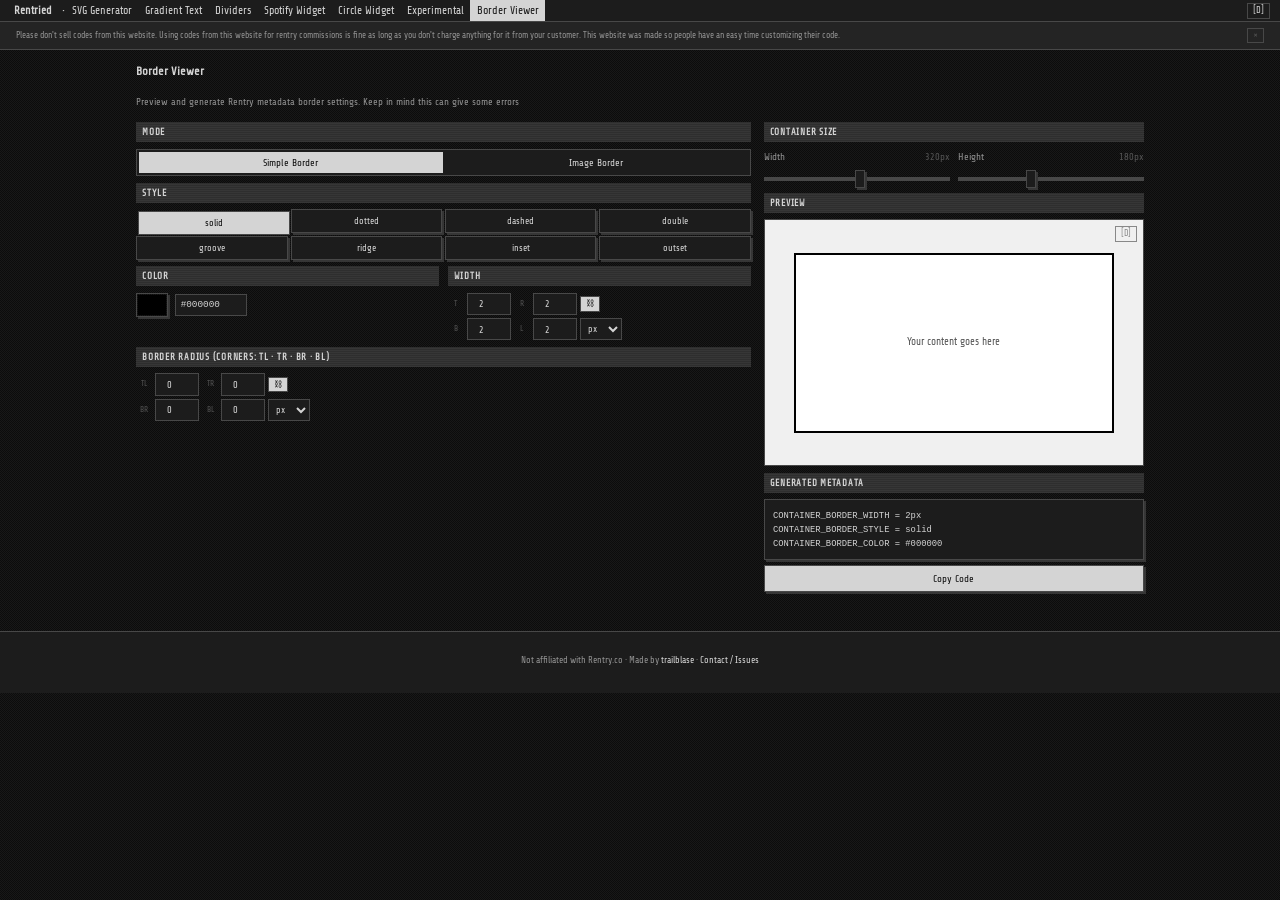
==== commit 1d6e6aa6: "organisation" ====
--- a/border-viewer/index.html
+++ b/border-viewer/index.html
@@ -9,6 +9,7 @@
   <link href="https://fonts.googleapis.com/css2?family=Share+Tech&display=swap" rel="stylesheet">
   <link rel="stylesheet" href="https://cdn.jsdelivr.net/npm/bootstrap@5.3.3/dist/css/bootstrap.min.css">
   <link rel="stylesheet" href="../shared/styles.css">
+  <link rel="stylesheet" href="border-viewer.css">
   <script>document.documentElement.setAttribute('data-theme', localStorage.getItem('rentried-theme') || 'dark');</script>
 </head>
 <body data-page="border-viewer">
--- a/shared/styles.css
+++ b/shared/styles.css
@@ -1,1064 +1,11 @@
-@import url('https://fonts.googleapis.com/css2?family=Share+Tech&display=swap');
-
-:root {
-  --bg: #ffffff;
-  --surface: #ffffff;
-  --surface-alt: #eeeeee;
-  --surface-raised: #e2e2e2;
-  --border: #000000;
-  --border-strong: #000000;
-  --text: #000000;
-  --text-muted: #333333;
-  --text-subtle: #666666;
-  --btn-bg: #ffffff;
-  --input-bg: #ffffff;
-  --active-bg: #000000;
-  --active-text: #ffffff;
-  --radius: 0px;
-  --radius-sm: 0px;
-  --shadow: 2px 2px 0 #000000;
-  --shadow-lg: 4px 4px 0 #000000;
-}
-
-[data-theme="dark"] {
-  --bg: #121212;
-  --surface: #1c1c1c;
-  --surface-alt: #242424;
-  --surface-raised: #2e2e2e;
-  --border: #484848;
-  --border-strong: #6e6e6e;
-  --text: #d4d4d4;
-  --text-muted: #909090;
-  --text-subtle: #525252;
-  --btn-bg: #1c1c1c;
-  --input-bg: #1c1c1c;
-  --active-bg: #d4d4d4;
-  --active-text: #121212;
-  --shadow: 2px 2px 0 #363636;
-  --shadow-lg: 4px 4px 0 #363636;
-}
-
-[data-theme="dark"] .panel-header {
-  background: var(--surface-raised);
-  color: var(--text);
-  background-image: repeating-linear-gradient(
-    to bottom,
-    rgba(255,255,255,0) 0px,
-    rgba(255,255,255,0) 1px,
-    rgba(255,255,255,0.04) 1px,
-    rgba(255,255,255,0.04) 2px
-  );
-}
-
-html {
-  font-size: 13px;
-}
-
-body {
-  font-family: 'Share Tech', sans-serif;
-  background-color: #b8b8b8;
-  background-image: repeating-conic-gradient(#c4c4c4 0% 25%, #acacac 0% 50%);
-  background-size: 2px 2px;
-  color: var(--text);
-  line-height: 1.5;
-  min-height: 100vh;
-  -webkit-font-smoothing: antialiased;
-  -moz-osx-font-smoothing: grayscale;
-}
-
-[data-theme="dark"] body {
-  background-color: #121212;
-  background-image: repeating-conic-gradient(#181818 0% 25%, #0c0c0c 0% 50%);
-}
-
-::selection {
-  background: #000000;
-  color: #ffffff;
-}
-
-[data-theme="dark"] ::selection {
-  background: #ffffff;
-  color: #000000;
-}
-
-site-header,
-site-footer { display: contents; }
-
-.site-header {
-  display: flex;
-  align-items: center;
-  gap: 0;
-  padding: 0 0.75rem;
-  height: 22px;
-  border-bottom: 1px solid var(--border);
-  background: var(--surface);
-  position: sticky;
-  top: 0;
-  z-index: 100;
-}
-
-.site-logo {
-  font-size: 0.85rem;
-  font-weight: 700;
-  color: var(--text);
-  text-decoration: none;
-  display: inline-block;
-  flex-shrink: 0;
-  margin-right: 0.5rem;
-  padding: 0 0.3rem;
-  line-height: 22px;
-  transition: background 0s, color 0s, transform 0.18s cubic-bezier(0.34, 1.56, 0.64, 1);
-}
-
-.site-logo:hover {
-  background: var(--text);
-  color: var(--surface);
-}
-
-.site-nav {
-  display: flex;
-  align-items: stretch;
-  gap: 0;
-  flex: 1;
-  height: 100%;
-}
-
-.nav-link {
-  font-size: 0.85rem;
-  color: var(--text);
-  text-decoration: none;
-  padding: 0 0.5rem;
-  display: flex;
-  align-items: center;
-  line-height: 1;
-  transition: background 0s, color 0s;
-}
-
-.nav-link:hover {
-  background: var(--text);
-  color: var(--surface);
-}
-
-.nav-link.active {
-  background: var(--text);
-  color: var(--surface);
-  font-weight: 400;
-}
-
-.nav-sep { display: none; }
-
-.theme-toggle {
-  background: none;
-  border: 1px solid var(--border);
-  color: var(--text);
-  cursor: pointer;
-  font-family: inherit;
-  font-size: 0.7rem;
-  padding: 1px 5px;
-  line-height: 1;
-  height: 16px;
-  display: flex;
-  align-items: center;
-  margin-left: auto;
-  flex-shrink: 0;
-  transition: background 0s, color 0s, transform 0.2s cubic-bezier(0.34, 1.56, 0.64, 1);
-}
-
-.theme-toggle:hover {
-  background: var(--text);
-  color: var(--surface);
-}
-
-.page {
-  max-width: 1040px;
-  margin: 0 auto;
-  padding: 1rem 1.25rem;
-}
-
-.page-title {
-  font-size: 0.92rem;
-  font-weight: 700;
-  color: var(--text);
-  letter-spacing: 0;
-}
-
-.page-desc {
-  font-size: 0.77rem;
-  color: var(--text-muted);
-  margin-top: 0.2rem;
-}
-
-.page-desc a {
-  color: var(--text);
-  text-decoration: underline;
-  text-underline-offset: 2px;
-}
-
-.page-desc a:hover {
-  background: var(--text);
-  color: var(--surface);
-  text-decoration: none;
-}
-
-.tool-layout {
-  display: grid;
-  grid-template-columns: 1fr 380px;
-  gap: 1rem;
-  align-items: start;
-}
-
-.tool-output {
-  position: sticky;
-  top: 30px;
-}
-
-.panel-header {
-  font-size: 0.72rem;
-  font-weight: 700;
-  text-transform: uppercase;
-  letter-spacing: 0.08em;
-  color: var(--active-text);
-  background: var(--active-bg);
-  margin-bottom: 0.5rem;
-  padding: 3px 6px;
-  background-image:
-    repeating-linear-gradient(
-      to bottom,
-      rgba(255,255,255,0) 0px,
-      rgba(255,255,255,0) 1px,
-      rgba(255,255,255,0.08) 1px,
-      rgba(255,255,255,0.08) 2px
-    );
-}
-
-.controls-grid {
-  display: grid;
-  grid-template-columns: repeat(2, 1fr);
-  gap: 0.625rem;
-}
-
-textarea.text-input {
-  min-height: 70px;
-  resize: none;
-}
-
-.section-label  { font-size: 0.77rem; color: var(--text-muted); }
-.unit           { font-size: 0.77rem; color: var(--text-subtle); }
-.slider-label   { font-size: 0.77rem; color: var(--text-muted); }
-.slider-label span:last-child { font-family: inherit; color: var(--text-subtle); }
-.divider        { height: 1px; background: var(--border); }
-
-.ctrl-label {
-  font-size: 0.77rem;
-  color: var(--text);
-  min-width: 40px;
-}
-
-.toggle-group {
-  display: flex;
-  background: var(--input-bg);
-  border: 1px solid var(--border);
-  padding: 2px;
-  gap: 2px;
-}
-
-.toggle-btn {
-  flex: 1;
-  padding: 0.25rem 0.4rem;
-  border: none;
-  background: transparent;
-  color: var(--text);
-  font-family: inherit;
-  font-size: 0.77rem;
-  cursor: pointer;
-  transition: background 0s, color 0s, transform 0.15s cubic-bezier(0.34, 1.56, 0.64, 1);
-  touch-action: manipulation;
-}
-
-.toggle-btn:hover {
-  background: var(--text);
-  color: var(--surface);
-}
-
-.toggle-btn.active {
-  background: var(--active-bg);
-  color: var(--active-text);
-  font-weight: 400;
-  box-shadow: none;
-}
-
-.options-grid {
-  display: grid;
-  grid-template-columns: repeat(3, 1fr);
-  gap: 3px;
-}
-
-.options-grid.cols-2 { grid-template-columns: repeat(2, 1fr); }
-
-.options-grid.cols-4,
-.direction-grid { grid-template-columns: repeat(4, 1fr); }
-
-.option-btn {
-  padding: 0.3rem 0.25rem;
-  background: var(--btn-bg);
-  border: 1px solid var(--border);
-  color: var(--text);
-  cursor: pointer;
-  font-family: inherit;
-  font-size: 0.72rem;
-  text-align: center;
-  transition: background 0s, color 0s, transform 0.12s cubic-bezier(0.34, 1.56, 0.64, 1), box-shadow 0.12s;
-  touch-action: manipulation;
-  user-select: none;
-  box-shadow: var(--shadow);
-}
-
-.option-btn:hover {
-  background: var(--text);
-  color: var(--surface);
-  box-shadow: none;
-  transform: translate(2px, 2px);
-}
-
-.option-btn.selected {
-  background: var(--active-bg);
-  color: var(--active-text);
-  box-shadow: none;
-  transform: translate(2px, 2px);
-}
-
-.direction-btn {
-  padding: 0.3rem;
-  background: var(--btn-bg);
-  border: 1px solid var(--border);
-  color: var(--text);
-  cursor: pointer;
-  font-size: 1rem;
-  text-align: center;
-  transition: background 0s, color 0s, transform 0.12s cubic-bezier(0.34, 1.56, 0.64, 1), box-shadow 0.12s;
-  touch-action: manipulation;
-  box-shadow: var(--shadow);
-}
-
-.direction-btn:hover {
-  background: var(--text);
-  color: var(--surface);
-  box-shadow: none;
-  transform: translate(2px, 2px);
-}
-
-.direction-btn.selected {
-  background: var(--active-bg);
-  color: var(--active-text);
-  box-shadow: none;
-  transform: translate(2px, 2px);
-}
-
-.font-grid {
-  display: grid;
-  grid-template-columns: repeat(2, 1fr);
-  gap: 2px;
-  max-height: 175px;
-  overflow-y: auto;
-  padding-right: 0.25rem;
-}
-
-.font-option {
-  padding: 0.2rem 0.375rem;
-  background: none;
-  border: none;
-  color: var(--text);
-  cursor: pointer;
-  font-size: 0.72rem;
-  text-align: left;
-  white-space: nowrap;
-  overflow: hidden;
-  text-overflow: ellipsis;
-  transition: background 0s, color 0s, transform 0.12s cubic-bezier(0.34, 1.56, 0.64, 1);
-}
-
-.font-option:hover {
-  background: var(--text);
-  color: var(--surface);
-}
-
-.font-option.selected {
-  background: var(--active-bg);
-  color: var(--active-text);
-  font-weight: 400;
-}
-
-.text-input,
-.hex-input,
-.number-input {
-  background: var(--input-bg);
-  border: 1px solid var(--border);
-  border-radius: 0;
-  color: var(--text);
-  font-family: inherit;
-}
-
-.text-input:focus,
-.hex-input:focus,
-.number-input:focus {
-  outline: 2px solid var(--border);
-  outline-offset: -2px;
-}
-
-.text-input {
-  width: 100%;
-  padding: 0.375rem 0.5rem;
-  font-size: 0.85rem;
-  resize: vertical;
-  min-height: 64px;
-  line-height: 1.5;
-}
-
-.text-input::placeholder { color: var(--text-subtle); }
-
-.hex-input {
-  width: 72px;
-  padding: 0.25rem 0.375rem;
-  font-family: 'Courier New', monospace;
-  font-size: 0.72rem;
-}
-
-.number-input {
-  width: 65px;
-  padding: 0.25rem 0.375rem;
-  font-size: 0.77rem;
-  text-align: center;
-}
-
-select.number-input {
-  cursor: pointer;
-  text-align: left;
-  width: 90px;
-  appearance: none;
-  background-image: url("data:image/svg+xml,%3Csvg xmlns='http://www.w3.org/2000/svg' width='10' height='6'%3E%3Cpath d='M0 0l5 6 5-6z' fill='%23000'/%3E%3C/svg%3E");
-  background-repeat: no-repeat;
-  background-position: right 8px center;
-  padding-right: 24px;
-}
-
-[data-theme="dark"] select.number-input {
-  background-image: url("data:image/svg+xml,%3Csvg xmlns='http://www.w3.org/2000/svg' width='10' height='6'%3E%3Cpath d='M0 0l5 6 5-6z' fill='%23fff'/%3E%3C/svg%3E");
-}
-
-select.number-input option {
-  background: var(--input-bg);
-  color: var(--text);
-}
-
-.color-picker {
-  width: 32px;
-  height: 24px;
-  border: 1px solid var(--border);
-  border-radius: 0;
-  cursor: pointer;
-  background: none;
-  padding: 1px;
-  box-shadow: var(--shadow);
-}
-
-.color-picker::-webkit-color-swatch-wrapper { padding: 0; }
-.color-picker::-webkit-color-swatch { border: none; border-radius: 0; }
-
-.slider {
-  width: 100%;
-  height: 4px;
-  -webkit-appearance: none;
-  appearance: none;
-  background: var(--border);
-  border-radius: 0;
-  outline: none;
-  cursor: pointer;
-}
-
-.slider::-webkit-slider-thumb {
-  -webkit-appearance: none;
-  width: 10px;
-  height: 18px;
-  background: var(--surface);
-  border: 1px solid var(--border);
-  border-radius: 0;
-  cursor: pointer;
-  transition: transform 0.15s cubic-bezier(0.34, 1.56, 0.64, 1), background 0s;
-  box-shadow: var(--shadow);
-}
-
-.slider::-webkit-slider-thumb:hover {
-  background: var(--text);
-  transform: none;
-}
-
-.checkbox-group input[type="checkbox"] {
-  width: 12px;
-  height: 12px;
-  accent-color: var(--text);
-  cursor: pointer;
-  flex-shrink: 0;
-  border-radius: 0;
-}
-
-.checkbox-group label {
-  font-size: 0.77rem;
-  color: var(--text);
-  cursor: pointer;
-  font-weight: 400;
-}
-
-.collapsible-settings {
-  border-top: 1px solid var(--border);
-  display: none;
-}
-
-.collapsible-settings.visible { display: block; }
-
-.preview-area {
-  background: var(--surface);
-  border: 1px solid var(--border);
-  border-radius: 0;
-  min-height: 120px;
-  max-height: 240px;
-  display: flex;
-  align-items: center;
-  justify-content: center;
-  padding: 1rem;
-  margin-bottom: 0.5rem;
-  overflow: hidden;
-  box-shadow: var(--shadow-lg);
-}
-
-#previewContent {
-  width: 100%;
-  max-width: 100%;
-  max-height: 100%;
-  display: flex;
-  align-items: center;
-  justify-content: center;
-  overflow: hidden;
-}
-
-#previewContent svg { max-width: 100%; overflow: hidden; }
-
-.code-output {
-  background: var(--surface);
-  border: 1px solid var(--border);
-  border-radius: 0;
-  padding: 0.625rem;
-  font-family: 'Courier New', monospace;
-  font-size: 0.68rem;
-  line-height: 1.6;
-  max-height: 150px;
-  overflow: auto;
-  white-space: pre-wrap;
-  word-break: break-all;
-  color: var(--text);
-  box-shadow: var(--shadow);
-}
-
-.copy-btn {
-  width: 100%;
-  padding: 0.375rem 1rem;
-  margin-top: 0.375rem;
-  background: var(--active-bg);
-  border: 1px solid var(--border);
-  border-radius: 0;
-  color: var(--active-text);
-  font-family: inherit;
-  font-size: 0.77rem;
-  font-weight: 400;
-  cursor: pointer;
-  transition: background 0s, color 0s, transform 0.12s cubic-bezier(0.34, 1.56, 0.64, 1), box-shadow 0.12s;
-  touch-action: manipulation;
-  box-shadow: var(--shadow);
-}
-
-.copy-btn:hover {
-  opacity: 1;
-  box-shadow: none;
-  transform: translate(2px, 2px);
-}
-
-.copy-btn.copied {
-  opacity: 0.7;
-  box-shadow: none;
-  transform: translate(2px, 2px);
-}
-
-.btn-sm {
-  padding: 0.2rem 0.5rem;
-  background: var(--btn-bg);
-  border: 1px solid var(--border);
-  color: var(--text);
-  font-family: inherit;
-  font-size: 0.72rem;
-  cursor: pointer;
-  line-height: 1;
-  box-shadow: var(--shadow);
-}
-
-.btn-sm:hover {
-  background: var(--text);
-  color: var(--surface);
-  box-shadow: none;
-  transform: translate(2px, 2px);
-}
-
-.color-stop {
-  display: flex;
-  align-items: center;
-  gap: 0.25rem;
-  background: var(--btn-bg);
-  border: 1px solid var(--border);
-  border-radius: 0;
-  padding: 0.2rem 0.375rem;
-}
-
-.color-stop input[type="color"] {
-  width: 22px;
-  height: 22px;
-  border: 1px solid var(--border);
-  border-radius: 0;
-  cursor: pointer;
-  background: none;
-  padding: 0;
-}
-
-.color-stop input[type="color"]::-webkit-color-swatch-wrapper { padding: 0; }
-.color-stop input[type="color"]::-webkit-color-swatch { border: none; border-radius: 0; }
-
-.color-hex {
-  font-family: 'Courier New', monospace;
-  font-size: 0.65rem;
-  color: var(--text-subtle);
-}
-
-.remove-btn {
-  background: none;
-  border: none;
-  color: var(--text-subtle);
-  cursor: pointer;
-  font-size: 0.875rem;
-  line-height: 1;
-  padding: 0 0.1rem;
-  opacity: 0;
-  transition: opacity 0.1s, color 0.1s, transform 0.15s cubic-bezier(0.34, 1.56, 0.64, 1);
-}
-
-.color-stop:hover .remove-btn { opacity: 1; }
-.remove-btn:hover { color: var(--text); }
-
-.add-color-btn {
-  width: 30px;
-  height: 28px;
-  border: 1px dashed var(--border);
-  border-radius: 0;
-  background: transparent;
-  color: var(--text);
-  font-size: 1rem;
-  cursor: pointer;
-  transition: background 0s, color 0s, border-style 0s, transform 0.22s cubic-bezier(0.34, 1.56, 0.64, 1);
-}
-
-.add-color-btn:hover {
-  background: var(--text);
-  color: var(--surface);
-  border-style: solid;
-}
-
-.preview-area.preview-widget { background: #ffffff; }
-[data-theme="dark"] .preview-area.preview-widget { background: #000000; }
-
-.gradient-bar {
-  height: 4px;
-  border-radius: 0;
-  margin-top: 0.5rem;
-  border: 1px solid var(--border);
-}
-
-.presets-grid {
-  display: grid;
-  grid-template-columns: repeat(4, 1fr);
-  gap: 3px;
-  margin-top: 0.375rem;
-}
-
-.preset-btn {
-  height: 24px;
-  border: 1px solid var(--border);
-  border-radius: 0;
-  cursor: pointer;
-  transition: transform 0.15s cubic-bezier(0.34, 1.56, 0.64, 1), box-shadow 0.12s;
-  box-shadow: var(--shadow);
-}
-
-.preset-btn:hover {
-  transform: translate(2px, 2px);
-  box-shadow: none;
-}
-
-::-webkit-scrollbar { width: 8px; height: 8px; }
-::-webkit-scrollbar-track { background: var(--surface-alt); border-left: 1px solid var(--border); }
-::-webkit-scrollbar-thumb {
-  background: var(--text);
-  border-radius: 0;
-}
-
-.site-footer {
-  border-top: 1px solid var(--border);
-  margin-top: 2rem;
-  padding: 0.625rem 0 0.875rem;
-  font-size: 0.72rem;
-  color: var(--text-muted);
-  text-align: center;
-  line-height: 1.7;
-  background: var(--surface);
-}
-
-.site-footer a { color: var(--text); text-decoration: none; }
-.site-footer a:hover { background: var(--text); color: var(--surface); }
-
-.nav-dropdown-btn {
-  background: none;
-  border: none;
-  color: var(--text);
-  font-family: inherit;
-  font-size: 0.85rem;
-  font-weight: 400;
-  cursor: pointer;
-  padding: 0 0.5rem;
-  height: 22px;
-  line-height: 1;
-}
-
-.nav-dropdown-btn:hover {
-  background: var(--text);
-  color: var(--surface);
-}
-
-.nav-dropdown-menu {
-  background: var(--surface);
-  border: 1px solid var(--border);
-  border-radius: 0;
-  padding: 0;
-  min-width: 160px;
-  box-shadow: var(--shadow-lg);
-}
-
-.nav-dropdown-item {
-  display: block;
-  padding: 0.35rem 0.75rem;
-  font-size: 0.82rem;
-  color: var(--text);
-  text-decoration: none;
-  transition: background 0s, color 0s, transform 0.12s cubic-bezier(0.34, 1.56, 0.64, 1);
-}
-
-.nav-dropdown-item:hover {
-  background: var(--text);
-  color: var(--surface);
-}
-
-.nav-dropdown-item.active {
-  background: var(--text);
-  color: var(--surface);
-  font-weight: 400;
-}
-
-@media (max-width: 1024px) {
-  .tool-layout { grid-template-columns: 1fr; }
-  .tool-output  { position: static; }
-}
-
-@media (max-width: 640px) {
-  .page { padding: 0.75rem; }
-
-  .site-header { padding: 0 0.5rem; }
-
-  .controls-grid { grid-template-columns: 1fr; }
-
-  .option-btn   { padding: 0.5rem 0.375rem; font-size: 0.77rem; }
-  .toggle-btn   { padding: 0.375rem 0.5rem; }
-  .direction-btn { padding: 0.375rem; }
-  .copy-btn     { padding: 1rem; font-size: 0.9rem; }
-
-  .options-grid.cols-4,
-  .direction-grid { grid-template-columns: repeat(2, 1fr); }
-
-  .presets-grid { grid-template-columns: repeat(3, 1fr); }
-
-  .preview-area { overflow: hidden; }
-  .preview-area svg,
-  .preview-area > * { max-width: 100%; }
-}
-
-@keyframes navPop {
-  0%   { transform: translateY(0); }
-  50%  { transform: translateY(-2px); }
-  100% { transform: translateY(0); }
-}
-
-@keyframes popIn {
-  0%   { transform: translate(2px, 2px) scale(0.85); }
-  55%  { transform: translate(2px, 2px) scale(1.08); }
-  100% { transform: translate(2px, 2px) scale(1); }
-}
-
-@keyframes starFade {
-  0%   { opacity: 1; transform: translate(-50%, -50%) scale(1) rotate(0deg); }
-  100% { opacity: 0; transform: translate(-50%, calc(-50% - 48px)) scale(0.1) rotate(200deg); }
-}
-
-@keyframes floatUp {
-  0%   { opacity: 1; transform: translateX(-50%) translateY(0) scale(1); }
-  25%  { opacity: 1; transform: translateX(-50%) translateY(-12px) scale(1.05); }
-  100% { opacity: 0; transform: translateX(-50%) translateY(-55px) scale(0.85); }
-}
-
-.site-logo:hover { transform: scale(1.05); }
-
-.nav-link:hover { animation: navPop 0.25s ease; }
-
-.nav-dropdown-btn:hover { animation: navPop 0.25s ease; }
-
-.nav-dropdown-item:hover { transform: translateX(4px); }
-
-.theme-toggle:hover  { transform: scale(1.08); }
-.theme-toggle:active { transform: scale(0.9); }
-
-.toggle-btn:hover  { transform: scale(1.03); }
-.toggle-btn:active { transform: scale(0.96); }
-
-.copy-btn.copied {
-  opacity: 1;
-  animation: popIn 0.28s cubic-bezier(0.34, 1.56, 0.64, 1) forwards;
-}
-
-.preview-area {
-  transition: box-shadow 0.18s, transform 0.18s cubic-bezier(0.34, 1.56, 0.64, 1);
-}
-.preview-area:hover {
-  box-shadow: 6px 6px 0 var(--text);
-  transform: translate(-2px, -2px);
-}
-
-.color-picker {
-  transition: transform 0.18s cubic-bezier(0.34, 1.56, 0.64, 1);
-}
-.color-picker:hover { transform: scale(1.08); }
-
-.color-stop input[type="color"] {
-  transition: transform 0.18s cubic-bezier(0.34, 1.56, 0.64, 1);
-}
-.color-stop input[type="color"]:hover { transform: scale(1.1); }
-
-.font-option:hover { transform: translateX(4px); }
-
-.remove-btn:hover { transform: scale(1.2) rotate(12deg); }
-
-.add-color-btn:hover { transform: scale(1.08) rotate(90deg); }
-
-.preset-btn:hover {
-  transform: translate(2px, 2px);
-  box-shadow: none;
-}
-
-.slider::-webkit-slider-thumb:hover { transform: scaleY(1.2); }
-
-.checkbox-group input[type="checkbox"] {
-  transition: transform 0.15s cubic-bezier(0.34, 1.56, 0.64, 1);
-}
-.checkbox-group input[type="checkbox"]:checked { transform: scale(1.15); }
-
-.site-footer a {
-  display: inline-block;
-  transition: background 0s, color 0s, transform 0.15s cubic-bezier(0.34, 1.56, 0.64, 1);
-}
-.site-footer a:hover { transform: translateY(-2px); }
-
-[data-tip] { position: relative; }
-
-[data-tip]::after {
-  content: attr(data-tip);
-  position: absolute;
-  bottom: calc(100% + 8px);
-  left: 50%;
-  transform: translateX(-50%) scale(0.6);
-  transform-origin: bottom center;
-  background: var(--text);
-  color: var(--surface);
-  padding: 3px 8px;
-  font-size: 0.65rem;
-  font-family: inherit;
-  white-space: nowrap;
-  border: 1px solid var(--border);
-  box-shadow: var(--shadow);
-  pointer-events: none;
-  opacity: 0;
-  z-index: 1000;
-  transition: opacity 0.1s, transform 0.22s cubic-bezier(0.34, 1.56, 0.64, 1);
-}
-
-[data-tip]:hover::after {
-  opacity: 1;
-  transform: translateX(-50%) scale(1);
-}
-
-.star-particle {
-  position: fixed;
-  pointer-events: none;
-  z-index: 9999;
-  user-select: none;
-  animation: starFade 0.72s ease-out forwards;
-  display: block;
-  line-height: 0;
-}
-
-.star-particle svg {
-  display: block;
-  image-rendering: pixelated;
-  image-rendering: crisp-edges;
-}
-
-.float-popup {
-  position: fixed;
-  pointer-events: none;
-  z-index: 9999;
-  user-select: none;
-  font-family: inherit;
-  font-size: 0.75rem;
-  animation: floatUp 0.95s ease-out forwards;
-  white-space: nowrap;
-  background: var(--text);
-  color: var(--surface);
-  padding: 2px 6px;
-  border: 1px solid var(--border);
-  box-shadow: var(--shadow);
-}
-
-@media (hover: none) {
-  .star-particle { display: none; }
-}
-
-.slice-wrap {
-      position: relative;
-      border: 1px solid var(--border);
-      margin-bottom: 0.5rem;
-      background: var(--surface-alt);
-    }
-    #sliceCanvas {
-      display: block;
-      width: 100%;
-      height: auto;
-      cursor: crosshair;
-    }
-    .preview-outer {
-      min-height: 240px;
-      display: flex;
-      align-items: center;
-      justify-content: center;
-      padding: 2.5rem;
-      overflow: visible;
-      background: #f0f0f0;
-      border: 1px solid var(--border);
-      position: relative;
-    }
-    .preview-outer.dark-bg { background: #1a1a1a; }
-    #previewBox {
-      box-sizing: border-box;
-      display: flex;
-      align-items: center;
-      justify-content: center;
-      padding: 1rem;
-      flex-shrink: 0;
-      font-size: 0.8rem;
-      color: #555;
-      text-align: center;
-      background: #fff;
-      min-width: 60px;
-      min-height: 40px;
-    }
-    .preview-outer.dark-bg #previewBox {
-      background: #222;
-      color: #aaa;
-    }
-    .unit-sel {
-      background: var(--input-bg);
-      border: 1px solid var(--border);
-      color: var(--text);
-      font-family: inherit;
-      font-size: 0.7rem;
-      padding: 0 3px;
-      height: 22px;
-      cursor: pointer;
-    }
-    .side-row {
-      display: flex;
-      align-items: center;
-      gap: 3px;
-    }
-    .side-lbl {
-      font-size: 0.62rem;
-      color: var(--text-subtle);
-      min-width: 16px;
-      text-align: center;
-    }
-    .side-num {
-      width: 44px;
-      padding: 0.2rem 0.3rem;
-      font-size: 0.75rem;
-      text-align: center;
-    }
-    .link-btn {
-      background: none;
-      border: 1px solid var(--border);
-      color: var(--text-subtle);
-      cursor: pointer;
-      font-size: 0.65rem;
-      padding: 1px 5px;
-      line-height: 1.4;
-      flex-shrink: 0;
-      transition: background 0s, color 0s, transform 0.12s cubic-bezier(0.34, 1.56, 0.64, 1);
-    }
-    .link-btn.on {
-      background: var(--active-bg);
-      color: var(--active-text);
-    }
-    .link-btn:hover { transform: scale(1.1); }
-    .theme-preview-btn {
-      position: absolute;
-      top: 6px;
-      right: 6px;
-      background: none;
-      border: 1px solid #888;
-      color: #888;
-      font-family: inherit;
-      font-size: 0.65rem;
-      padding: 1px 5px;
-      cursor: pointer;
-      line-height: 1.4;
-    }
-    .slice-val {
-      font-size: 0.68rem;
-      color: var(--text-subtle);
-      min-width: 30px;
-      text-align: right;
-      font-family: 'Courier New', monospace;
-    }
-    .inline-check {
-      display: flex;
-      align-items: center;
-      gap: 5px;
-      font-size: 0.72rem;
-      color: var(--text);
-    }
-    .inline-check input { cursor: pointer; }
-    .inline-check label { cursor: pointer; }
-    .help-note {
-      font-size: 0.68rem;
-      color: var(--text-subtle);
-      font-style: italic;
-      margin-top: 3px;
-    }+@import './tokens.css';
+@import './base.css';
+@import './layout.css';
+@import './header.css';
+@import './footer.css';
+@import './panels.css';
+@import './buttons.css';
+@import './forms.css';
+@import './preview.css';
+@import './effects.css';
+@import './notice.css';
--- a/border-viewer/border-viewer.css
+++ b/border-viewer/border-viewer.css
@@ -0,0 +1,146 @@
+.slice-wrap {
+  position: relative;
+  border: 1px solid var(--border);
+  margin-bottom: var(--space-md);
+  background: var(--surface-alt);
+}
+
+#sliceCanvas {
+  display: block;
+  width: 100%;
+  height: auto;
+  cursor: crosshair;
+}
+
+.preview-outer {
+  min-height: 240px;
+  display: flex;
+  align-items: center;
+  justify-content: center;
+  padding: 2.5rem;
+  overflow: visible;
+  background: #f0f0f0;
+  border: 1px solid var(--border);
+  position: relative;
+
+  &.dark-bg {
+    background: #1a1a1a;
+
+    & #previewBox {
+      background: #222;
+      color: #aaa;
+    }
+  }
+}
+
+#previewBox {
+  box-sizing: border-box;
+  display: flex;
+  align-items: center;
+  justify-content: center;
+  padding: var(--space-xl);
+  flex-shrink: 0;
+  font-size: 0.8rem;
+  color: #555;
+  text-align: center;
+  background: #fff;
+  min-width: 60px;
+  min-height: 40px;
+}
+
+.unit-sel {
+  background: var(--input-bg);
+  border: 1px solid var(--border);
+  color: var(--text);
+  font-family: inherit;
+  font-size: 0.7rem;
+  padding: 0 3px;
+  height: 22px;
+  cursor: pointer;
+}
+
+.side-row {
+  display: flex;
+  align-items: center;
+  gap: 3px;
+}
+
+.side-lbl {
+  font-size: 0.62rem;
+  color: var(--text-subtle);
+  min-width: 16px;
+  text-align: center;
+}
+
+.side-num {
+  width: 44px;
+  padding: 0.2rem 0.3rem;
+  font-size: var(--text-md);
+  text-align: center;
+}
+
+.link-btn {
+  background: none;
+  border: 1px solid var(--border);
+  color: var(--text-subtle);
+  cursor: pointer;
+  font-size: var(--text-2xs);
+  padding: 1px 5px;
+  line-height: 1.4;
+  flex-shrink: 0;
+  transition: var(--transition-color), transform var(--duration-fast) var(--ease-bounce);
+
+  &.on {
+    background: var(--active-bg);
+    color: var(--active-text);
+  }
+
+  &:hover {
+    transform: scale(1.1);
+  }
+}
+
+.theme-preview-btn {
+  position: absolute;
+  top: 6px;
+  right: 6px;
+  background: none;
+  border: 1px solid #888;
+  color: #888;
+  font-family: inherit;
+  font-size: var(--text-2xs);
+  padding: 1px 5px;
+  cursor: pointer;
+  line-height: 1.4;
+}
+
+.slice-val {
+  font-size: var(--text-xs);
+  color: var(--text-subtle);
+  min-width: 30px;
+  text-align: right;
+  font-family: 'Courier New', monospace;
+}
+
+.inline-check {
+  display: flex;
+  align-items: center;
+  gap: 5px;
+  font-size: var(--text-sm);
+  color: var(--text);
+
+  & input {
+    cursor: pointer;
+  }
+
+  & label {
+    cursor: pointer;
+  }
+}
+
+.help-note {
+  font-size: var(--text-xs);
+  color: var(--text-subtle);
+  font-style: italic;
+  margin-top: 3px;
+}
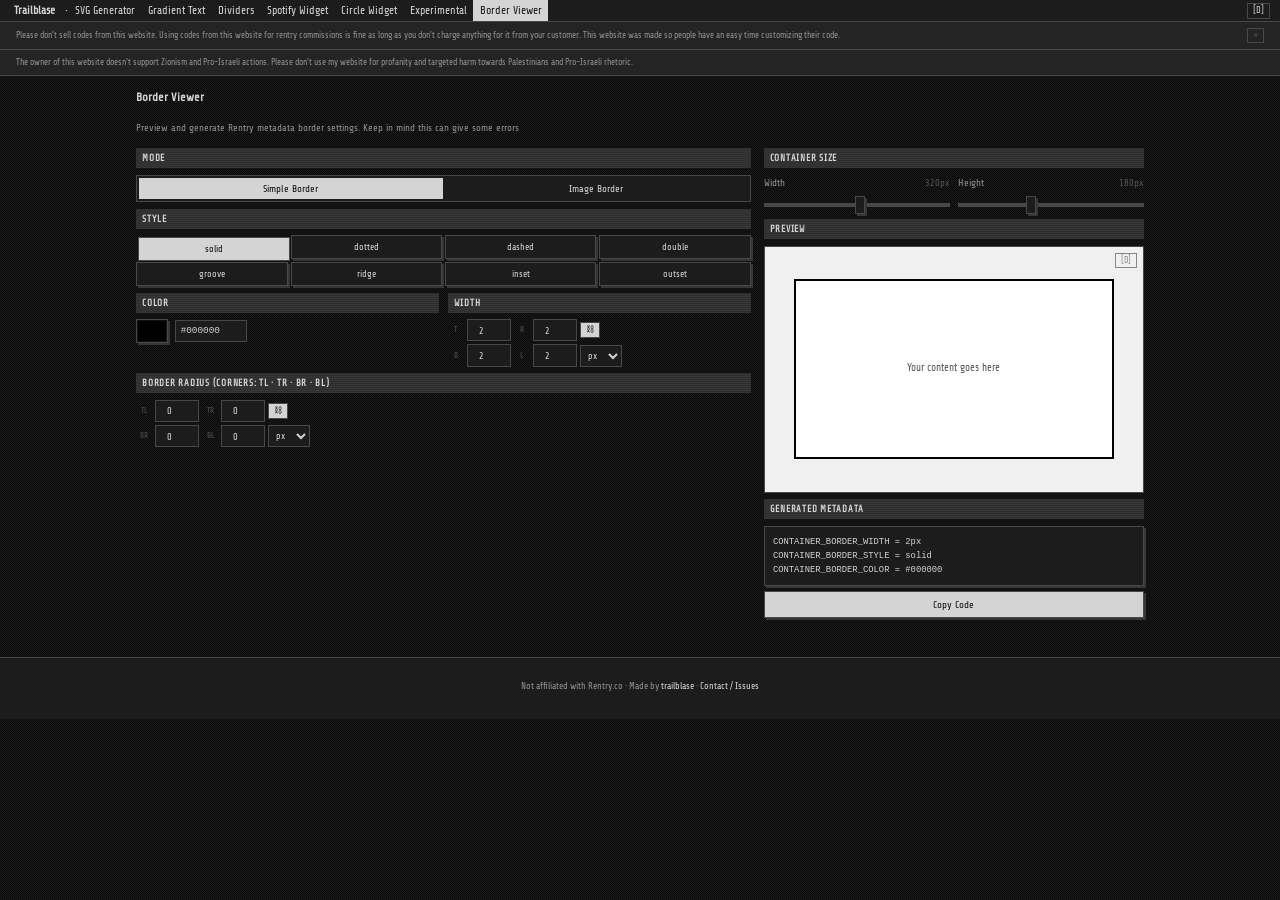
==== commit 7df7e8db: "name change" ====
--- a/border-viewer/index.html
+++ b/border-viewer/index.html
@@ -3,7 +3,7 @@
 <head>
   <meta charset="UTF-8">
   <meta name="viewport" content="width=device-width, initial-scale=1.0">
-  <title>Border Viewer — Rentried</title>
+  <title>Border Viewer — Trailblase</title>
   <link rel="preconnect" href="https://fonts.googleapis.com">
   <link rel="preconnect" href="https://fonts.gstatic.com" crossorigin>
   <link href="https://fonts.googleapis.com/css2?family=Share+Tech&display=swap" rel="stylesheet">
